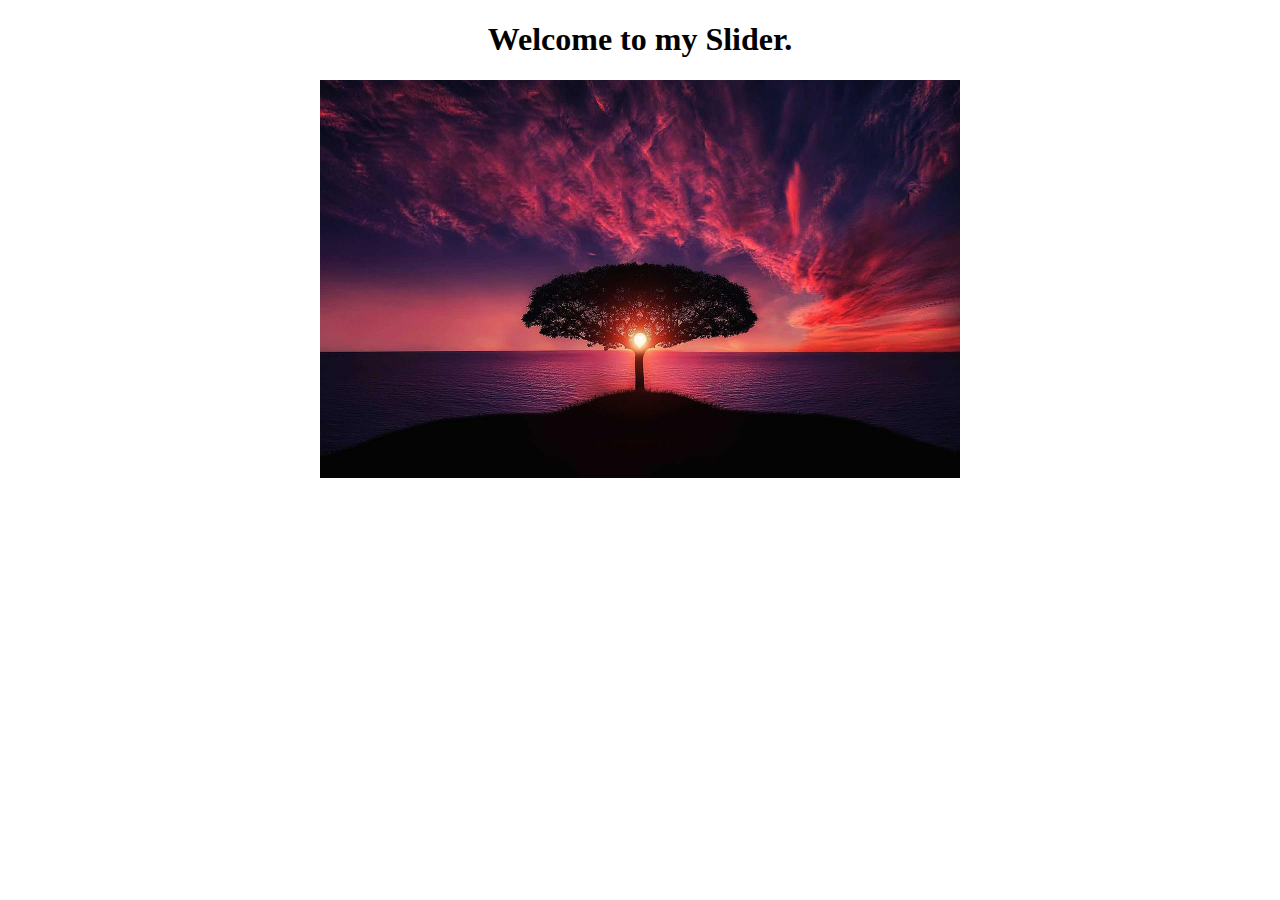
==== index1.html @ d618286a "another slider website made" ====
<!DOCTYPE html>
<html lang="en">
<head>
    <meta charset="UTF-8">
    <meta http-equiv="X-UA-Compatible" content="IE=edge">
    <meta name="viewport" content="width=device-width, initial-scale=1.0">
    <title>My Slider</title>
    <style>
        .img-container{
            width: 640px;
            height: 400px;
            margin: 0 auto;
        }
        .img-container img{
            width: 100%;
        }
    </style>
</head>
<body>
    <h1 style="text-align: center;">Welcome to my Slider.</h1>
    <section class="img-container">
        <img id="slider-img" src="images/pic-1.jpg" alt="">
        
    </section>
    <script src="js/slider1.js"></script>
</body>
</html>
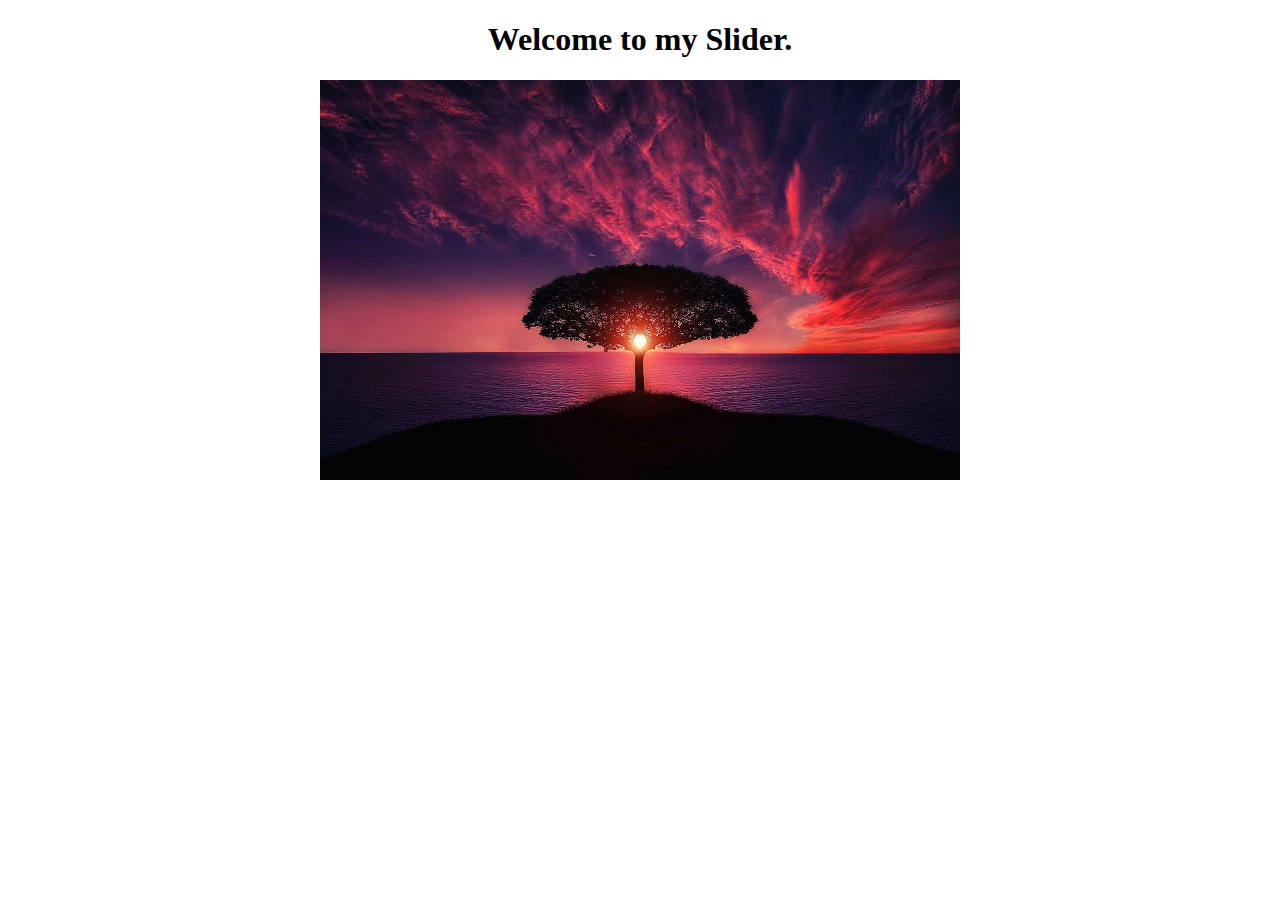
==== commit a57298d3: "website updated" ====
--- a/index1.html
+++ b/index1.html
@@ -13,6 +13,7 @@
         }
         .img-container img{
             width: 100%;
+            height: 100%;
         }
     </style>
 </head>
